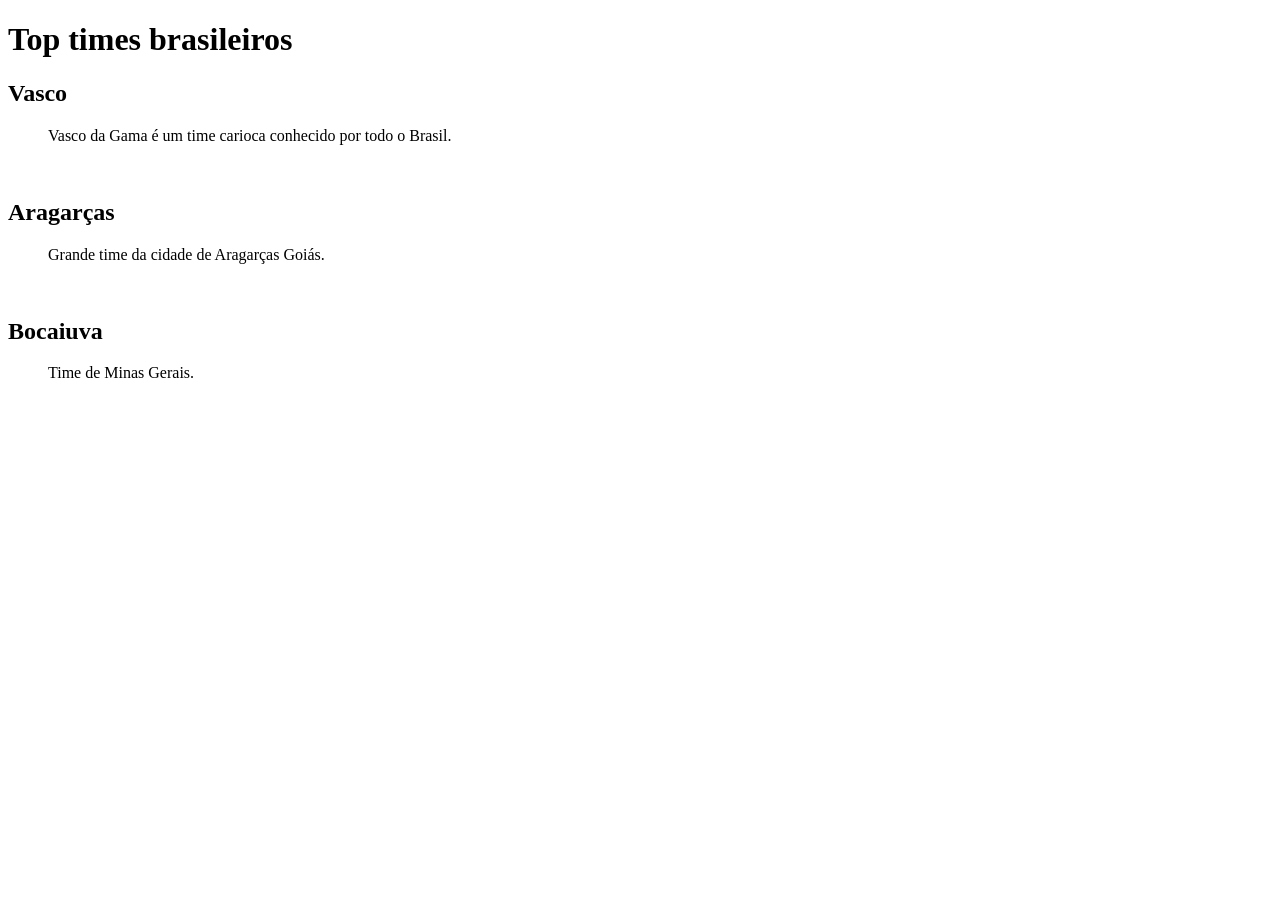
==== FrontEnd/Q4.html @ f4fd3f45 "feat: page of class 02/29/24" ====
<!DOCTYPE html>
<html lang="en">
<head>
    <meta charset="UTF-8">
    <meta name="viewport" content="width=device-width, initial-scale=1.0">
    <title>Questão 4</title>
</head>
<body>
    <!-- dl
    dt - nome
    dd - definicao -->
    <h1>Top times brasileiros</h1>
    <dl>
        <dt>
            <h2>Vasco</h2>
        </dt>
        <dd>
            <p>
                Vasco da Gama é um time carioca conhecido por todo o Brasil.
            </p>
            <img src="https://a.espncdn.com/combiner/i?img=/i/teamlogos/soccer/500/3454.png" alt="">
        </dd>

        <dt>
            <h2>Aragarças</h2>
        </dt>
        <dd>
            <p>
                Grande time da cidade de Aragarças Goiás.
            </p>
            <img src="https://upload.wikimedia.org/wikipedia/commons/thumb/5/5b/Aragar%C3%A7as_Flag.jpg/180px-Aragar%C3%A7as_Flag.jpg" alt="">
        </dd>

        <dt>
            <h2>Bocaiuva</h2>
            <dd>
                Time de Minas Gerais.
            </dd>
            <img src="https://futebolnacional.com.br/equipes/Brasil/Santa%20Catarina/Bocai%C3%BAva-SCBR%281%29.jpg" alt="">
        </dt>
    </dl>
</body>
</html>
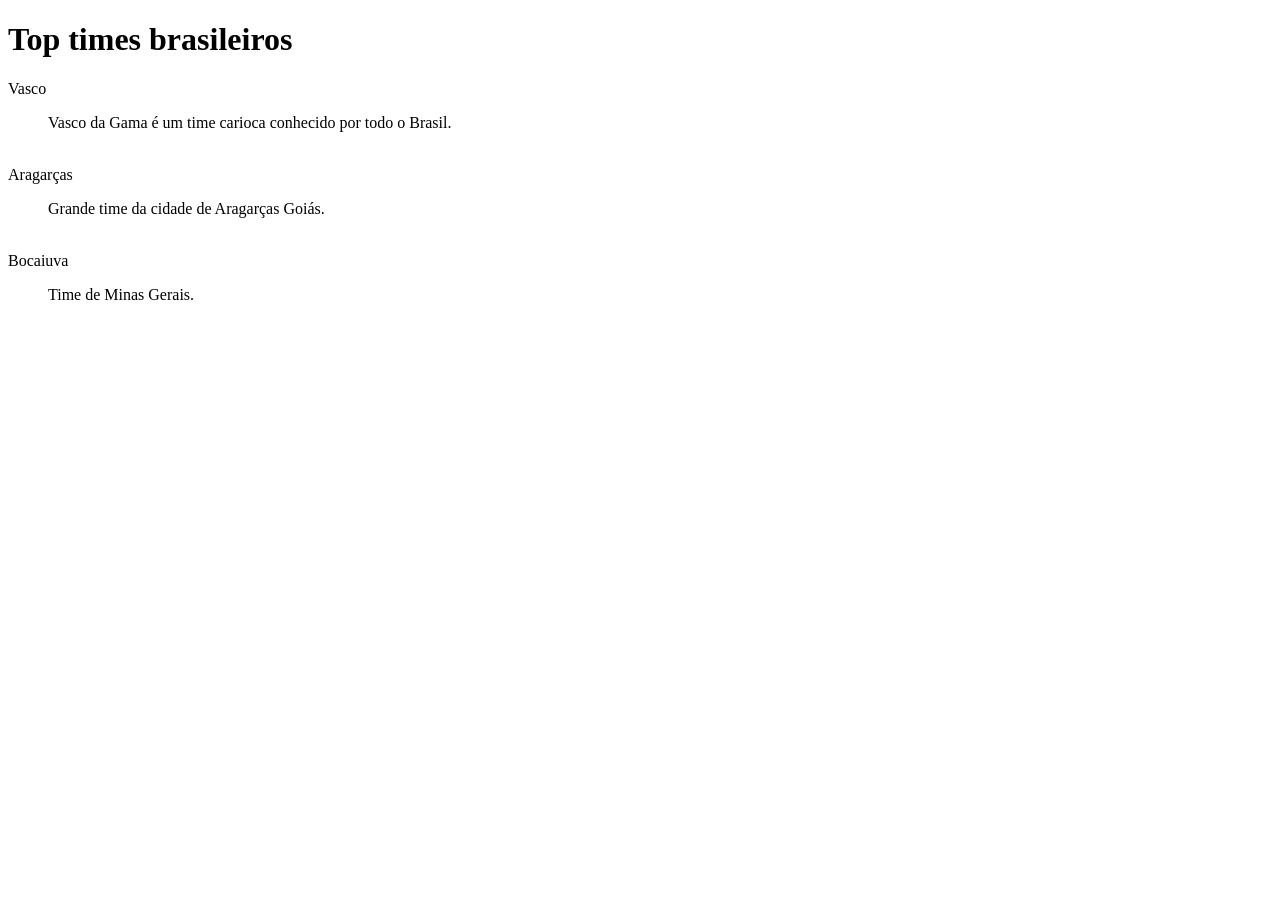
==== commit 704abeb1: "fix: Corrections according to the html validator" ====
--- a/FrontEnd/Q4.html
+++ b/FrontEnd/Q4.html
@@ -12,32 +12,32 @@
     <h1>Top times brasileiros</h1>
     <dl>
         <dt>
-            <h2>Vasco</h2>
+            Vasco
         </dt>
         <dd>
             <p>
                 Vasco da Gama é um time carioca conhecido por todo o Brasil.
             </p>
-            <img src="https://a.espncdn.com/combiner/i?img=/i/teamlogos/soccer/500/3454.png" alt="">
         </dd>
+        <img src="https://a.espncdn.com/combiner/i?img=/i/teamlogos/soccer/500/3454.png" alt="">
 
         <dt>
-            <h2>Aragarças</h2>
+            Aragarças
         </dt>
         <dd>
             <p>
                 Grande time da cidade de Aragarças Goiás.
             </p>
-            <img src="https://upload.wikimedia.org/wikipedia/commons/thumb/5/5b/Aragar%C3%A7as_Flag.jpg/180px-Aragar%C3%A7as_Flag.jpg" alt="">
         </dd>
+        <img src="https://upload.wikimedia.org/wikipedia/commons/thumb/5/5b/Aragar%C3%A7as_Flag.jpg/180px-Aragar%C3%A7as_Flag.jpg" alt="">
 
         <dt>
-            <h2>Bocaiuva</h2>
-            <dd>
-                Time de Minas Gerais.
-            </dd>
-            <img src="https://futebolnacional.com.br/equipes/Brasil/Santa%20Catarina/Bocai%C3%BAva-SCBR%281%29.jpg" alt="">
+            Bocaiuva
         </dt>
+        <dd>
+            <p>Time de Minas Gerais.</p>
+        </dd>
+        <img src="https://futebolnacional.com.br/equipes/Brasil/Santa%20Catarina/Bocai%C3%BAva-SCBR%281%29.jpg" alt="">
     </dl>
 </body>
 </html>
